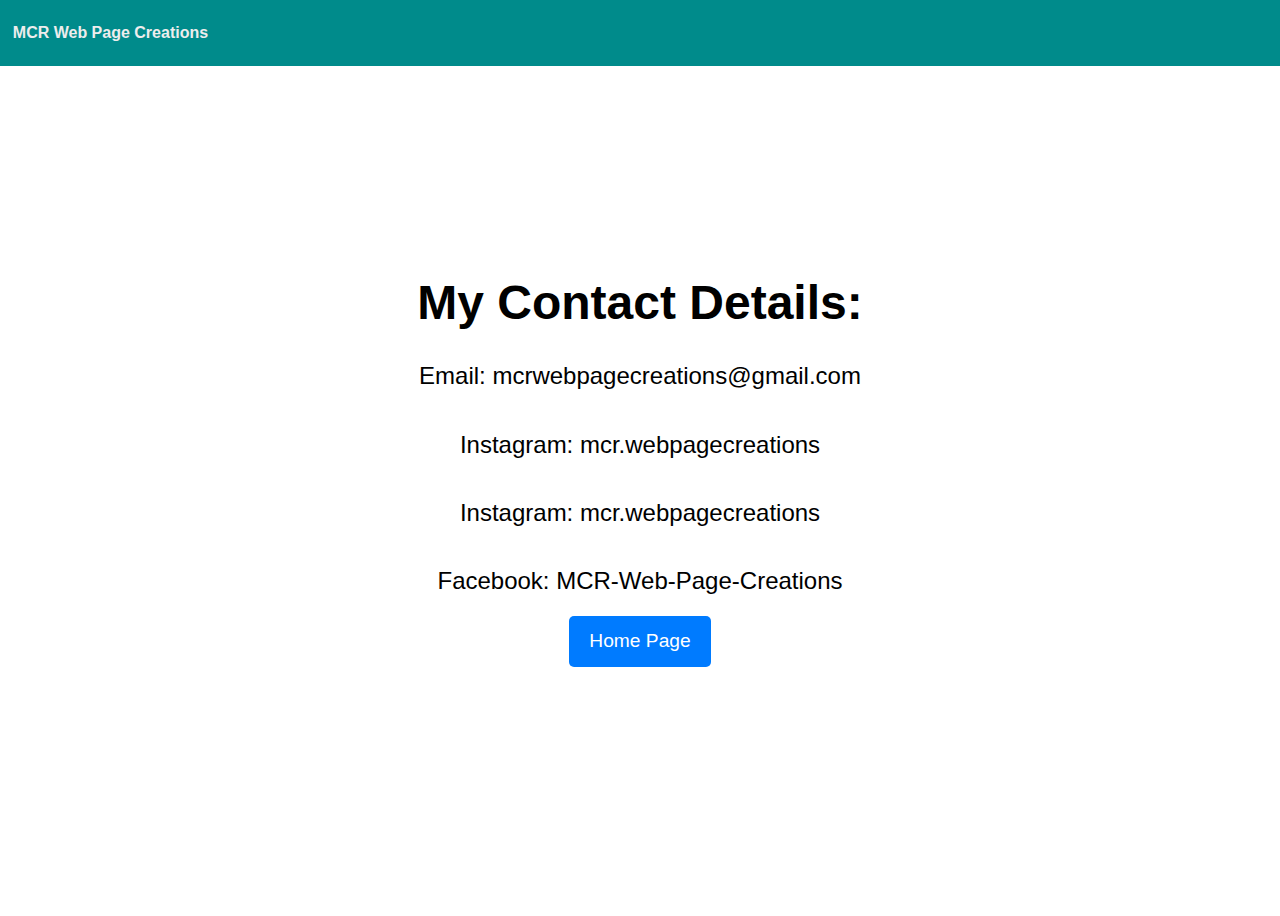
==== contact.html @ 41a75802 "Add files via upload" ====
<!DOCTYPE html>
<html lang="en">
<head>
    <meta charset="UTF-8">
    <meta name="viewport" content="width=device-width, initial-scale=1.0">
    <title>MCR Web Page Creations</title>
    <link rel="stylesheet" href="contact.css">
</head>
<body>
    <header>


        <nav>
            <ul>
                <header class="header">
                <a href="./index.html" class="logo">MCR Web Page <span>Creations</span></a>
            </ul>
        </nav>
    </header>
    </header>
</body>
</div>               



 <section id="home" class="contactInfo">
        <h1>My Contact Details:</h1>
        <p>Email: mcrwebpagecreations@gmail.com</p>
        <p>Instagram: mcr.webpagecreations</p>
        <p>Instagram: mcr.webpagecreations</p>
        <p>Facebook: MCR-Web-Page-Creations</p>
        <a href="./index.html" class="btn">Home Page</a>
    </section>
            </ul>
        </nav>
    </header>
    </header>
</body>
</div>
---- contact.css ----
body {
    font-family: Arial, sans-serif;
    margin: 0;
    padding: 0;
    line-height: 1.6;
}

.header {
    position: fixed;
    top: 0;
    left: 0;
    width: 200%;
    padding: 20px 1%;
    background: darkcyan;
    backdrop-filter: blur(10px);
    display: flex;
    color: #fff;
    justify-content: space-between;
    align-items: center;
    z-index: 100;
}

.contactInfo h1 {
    font-size: 3rem;
    margin: 0;
}

.contactInfo p {
    font-size: 1.5rem;
    margin: 15px 0;
}

.contactInfo {
    background: url('hero-bg.jpg') no-repeat center center/cover;
    color: black;
    height: 100vh;
    display: flex;
    flex-direction: column;
    justify-content: center;
    align-items: center;
    text-align: center;
}



.logo {
    font-size: 30x;
    color: #ededed;
    text-decoration: none;
    font-weight: 600;
}

.logo:hover {
    transform: scale(1.1);
}

.logo span{
    text-shadow: 0 0 25px var(black);
}


nav ul {
    list-style: none;
    padding: 0;
}

nav ul li {
    display: inline;
    margin: 0 15px;
}

nav ul li a {
    color: #fff;
    text-decoration: none;
}

nav ul img {
    size: 10%;
}

.navbar a {
    font-size: 18px;
    color: #ededed;
    text-decoration: none;
    font-weight: 500;
    margin-left: 35px;
}

.btn {
    background: #007BFF;
    color: #fff;
    padding: 10px 20px;
    text-decoration: none;
    border-radius: 5px;
    font-size: 1.2rem;
    transition: background 0.3s ease;
}

.btn:hover {
    background: #0056b3;
}

.contactInfo p {
    text-align: justify;
}
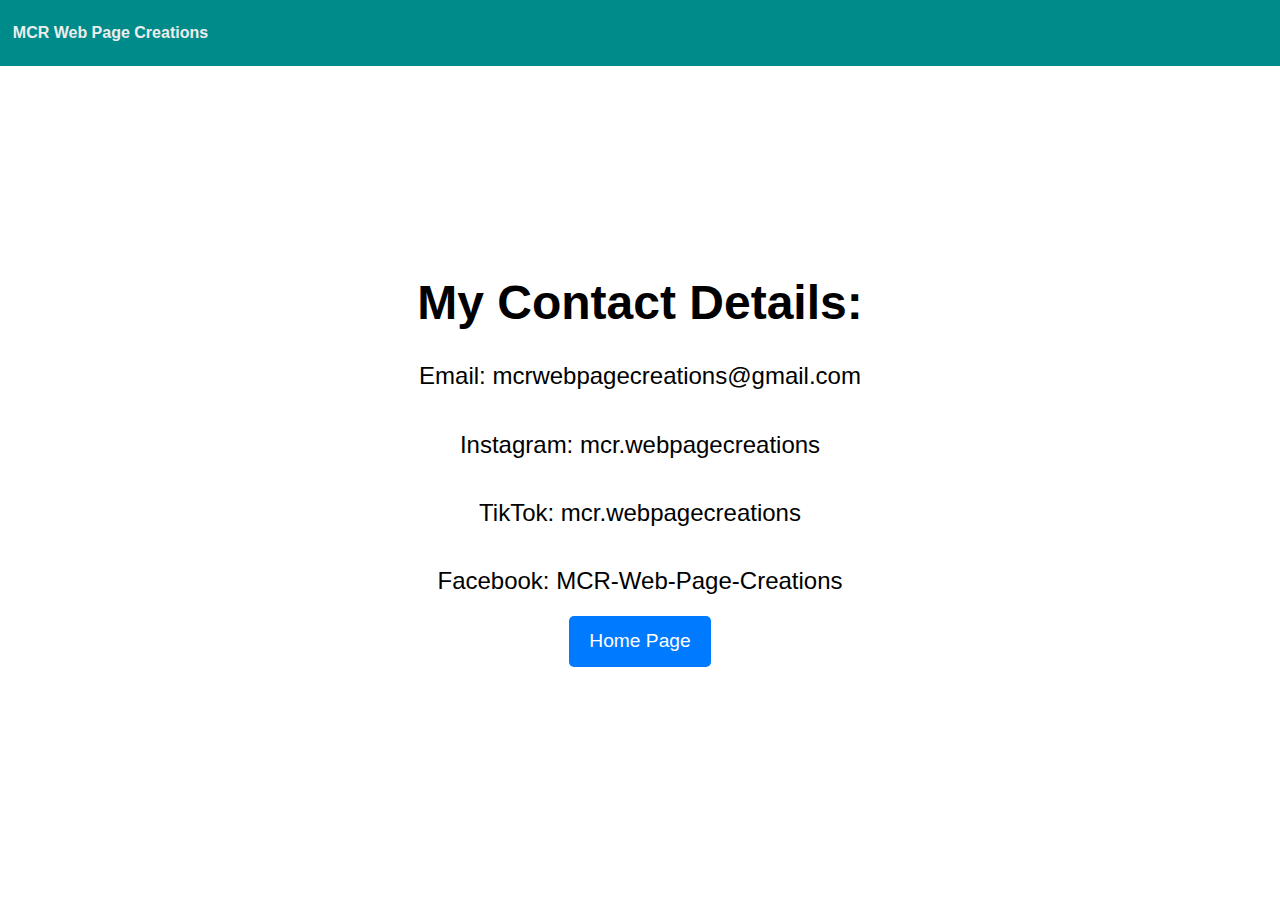
==== commit 48d7d556: "contact.html" ====
--- a/contact.html
+++ b/contact.html
@@ -27,7 +27,7 @@
         <h1>My Contact Details:</h1>
         <p>Email: mcrwebpagecreations@gmail.com</p>
         <p>Instagram: mcr.webpagecreations</p>
-        <p>Instagram: mcr.webpagecreations</p>
+        <p>TikTok: mcr.webpagecreations</p>
         <p>Facebook: MCR-Web-Page-Creations</p>
         <a href="./index.html" class="btn">Home Page</a>
     </section>
@@ -36,4 +36,4 @@
     </header>
     </header>
 </body>
-</div>+</div>
